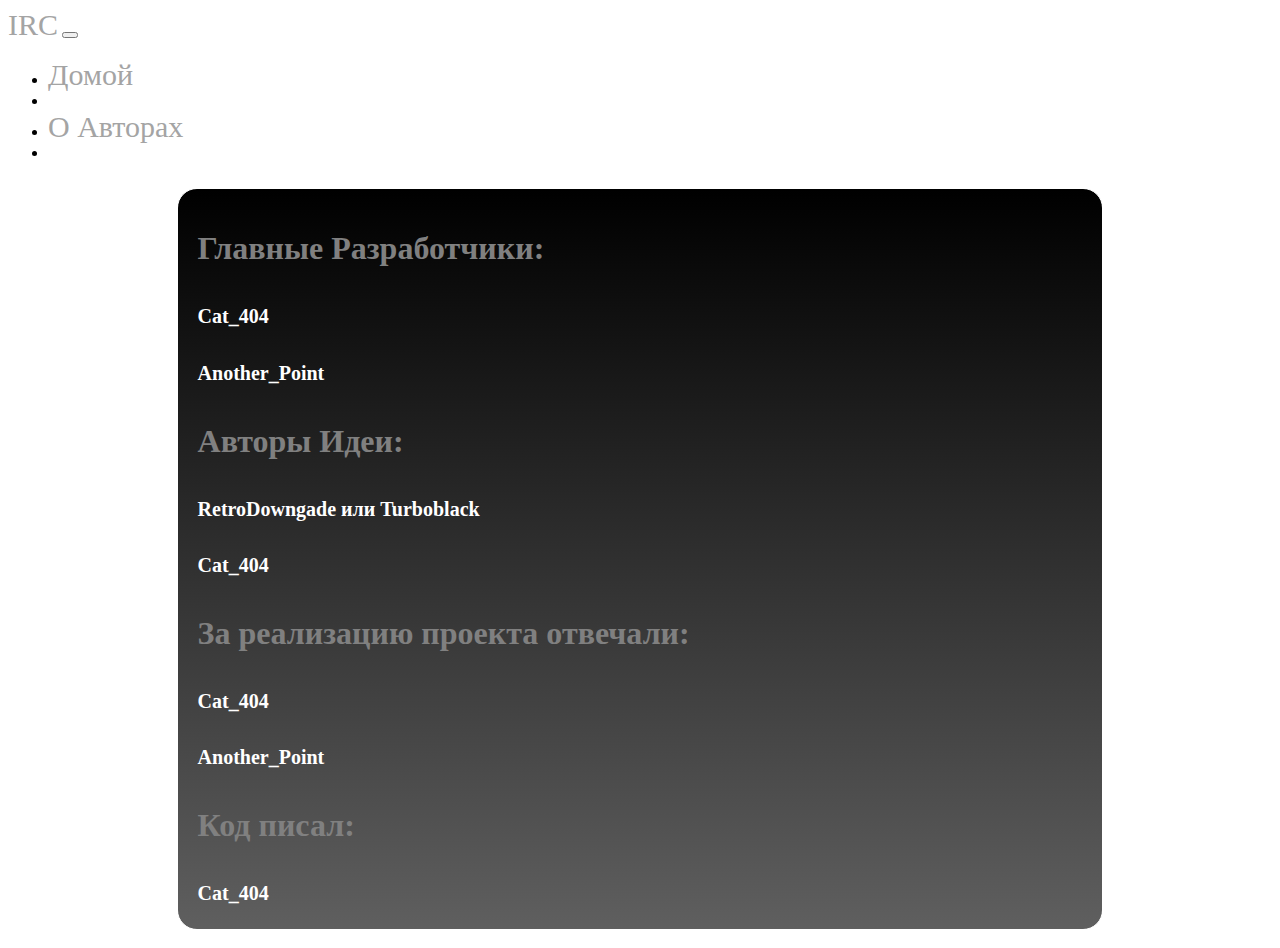
==== Autors.html @ 4c5e7f1d "Add files via upload" ====
<!DOCTYPE html>
<html>

<head>
  <link href="https://cdn.jsdelivr.net/npm/bootstrap@5.3.2/dist/css/bootstrap.min.css" rel="stylesheet"
    integrity="sha384-T3c6CoIi6uLrA9TneNEoa7RxnatzjcDSCmG1MXxSR1GAsXEV/Dwwykc2MPK8M2HN" crossorigin="anonymous">
  <link rel="stylesheet" href="KK.css">
  <meta charset="utf-8">
  <title>UnderConstruction</title>
</head>

<body>
  <!--Это навигационная панель-->
  <nav class="navbar navbar-expand-lg bg-body-tertiary" data-bs-theme="dark">
    <div class="container-fluid">
      <a class="navbar-brand" href="index.html">IRC</a>
      <button class="navbar-toggler" type="button" data-bs-toggle="collapse" data-bs-target="#navbarSupportedContent"
        aria-controls="navbarSupportedContent" aria-expanded="false" aria-label="Toggle navigation">
        <span class="navbar-toggler-icon"></span>
      </button>
      <div class="collapse navbar-collapse" id="navbarSupportedContent">
        <ul class="navbar-nav me-auto mb-2 mb-lg-0">
          <li class="nav-item">
            <a class="nav-link active" aria-current="page" href="index.html">Домой</a>
          </li>
          <li class="nav-item">
          </li>
          <li class="nav-item">
            <a class="nav-link" href="Autors.html">О Авторах</a>
          </li>
          <li class="nav-item">
          </li>
        </ul>
      </div>
    </div>
  </nav>
  <!--Это основные объекты видиммого сайта-->
  <div class="objects">
    <div class="clients2">
      <h1 class="AutorText1">Главные Разработчики:</h1>
      <h2 class="AutorText">Cat_404</h2>
      <h2 class="AutorText">Another_Point</h2>
      <h1 class="AutorText1">Авторы Идеи:</h1>
      <h2 class="AutorText">RetroDowngade или Turboblack</h2>
      <h2 class="AutorText">Cat_404</h2>
      <h1 class="AutorText1">За реализацию проекта отвечали:</h1>
      <h2 class="AutorText">Cat_404</h2>
      <h2 class="AutorText">Another_Point</h2>
      <h1 class="AutorText1">Код писал:</h1>
      <h2 class="AutorText">Cat_404</h2>
    </div>
  </div>
  <!--Скрипт для импортирования элементов из бутстрапа-->
  <script src="https://cdn.jsdelivr.net/npm/bootstrap@5.3.2/dist/js/bootstrap.bundle.min.js"
    integrity="sha384-C6RzsynM9kWDrMNeT87bh95OGNyZPhcTNXj1NW7RuBCsyN/o0jlpcV8Qyq46cDfL"
    crossorigin="anonymous"></script>
</body>

</html>
---- KK.css ----
/*Настройки отображения элементов на сайте*/
body {
    background-image: url("wall.jpg");
    background-size: 100%;
    background-attachment: fixed;
}

.TITLE {
    display: flex;
    justify-content: center;
    width: 50vh;
    text-align: center;
    flex-direction: column;
    background: linear-gradient(180deg, #030303 0%, rgba(0, 0, 0, 0.25) 100%);
    border-radius: 20px;
    color: rgb(255, 255, 255);
    margin: 10px;
    border: 1px solid white;
}

.teh {
    display: flex;
    justify-content: center;
    text-align: center;
    align-items: center;
}

.title_text_1 {
    font-size: 70px;
}

/*Основной блок*/
.main_text1 {
    display: flex;
    justify-content: center;
    text-align: center;
    flex-direction: column;
    background: linear-gradient(180deg, #030303 0%, rgba(0, 0, 0, 0.25) 100%);
    border-radius:20px;
    margin: 10px;
    width: 70%;
    color: white;
    border: 1px solid white;
}

.alia {
    font-size: 3vw;
    text-decoration: none;
    padding: 1% 5%;
    background-color: brown;
    border-radius: 20px;
    color: rgb(232, 232, 232);
}

.divEx1 {

    display: flex;
    justify-content: center;
    align-items: center;
    text-align: center;
    flex-direction: column;

}

.objects {
    display: flex;
    justify-content: center;
    flex-direction: column;
    align-items: center;
}

.clients2 {
    margin: 10px;
    border: 1px solid white;
    border-radius: 20px;
    background: linear-gradient(180deg, #000 0%, #5F5F5F 100%);
    width: 70%;
    height: 700px;
    padding: 20px;
}

/*Прочее*/
h3 {
    font-size: 20px;
}

.gg {
    height: 40%;
    width: 80%;
}

a {
    color: rgb(164, 164, 164);
    text-decoration: none;
    font-size: 30px;
}

a:hover {
    color: rgb(116, 116, 116);
}

.AutorText1 {
    color: gray;
}

.AutorText {
    color: white;
    font-size: 20px;
}

.clients2 {
    display: flex;
    flex-direction: column;
}

.podtekst {
    color: rgb(235, 235, 235);
}
.experience{
    display: flex;
    justify-content: center;
    flex-direction: row;
}
.TITLE2{
    display: flex;
    justify-content: center;
    width: 50vh;
    flex-direction: column;
    background: linear-gradient(180deg, #030303 0%, rgba(0, 0, 0, 0.25) 100%);
    border-radius: 20px;
    color: rgb(255, 255, 255);
    margin: 20px;
    border: 1px solid white;
}
.title_text_3{
    font-size: 50px;
}
.top1{
    background-color: white;
    height: 20px;
    width: 100%;
    display: flex;
    flex-direction: row;
    padding: 0px;
    border-top: 0px solid white;
    border-top-right-radius: 18px;
    border-top-left-radius: 18px;
}
.button1{
    width: 10px;
    height: 10px;
    margin-top: 6px;
    background-color: red;
    border-radius: 10px;
    margin-left: 5px;
}
.button2{
    margin-top: 6px;
    width: 10px;
    height: 10px;
    background-color: yellow;
    border-radius: 10px;
    margin-left: 3px;
}
.button3{
    margin-top: 6px;
    width: 10px;
    height: 10px;
    background-color: greenyellow;
    border-radius: 10px;
    margin-left: 3px;
}
.top1{
    background-color: white;
    height: 20px;
    width: 100%;
    display: flex;
    flex-direction: row;
    padding: 0px;
    border-top: 0px solid white;
    border-top-right-radius: 18px;
    border-top-left-radius: 18px;
}
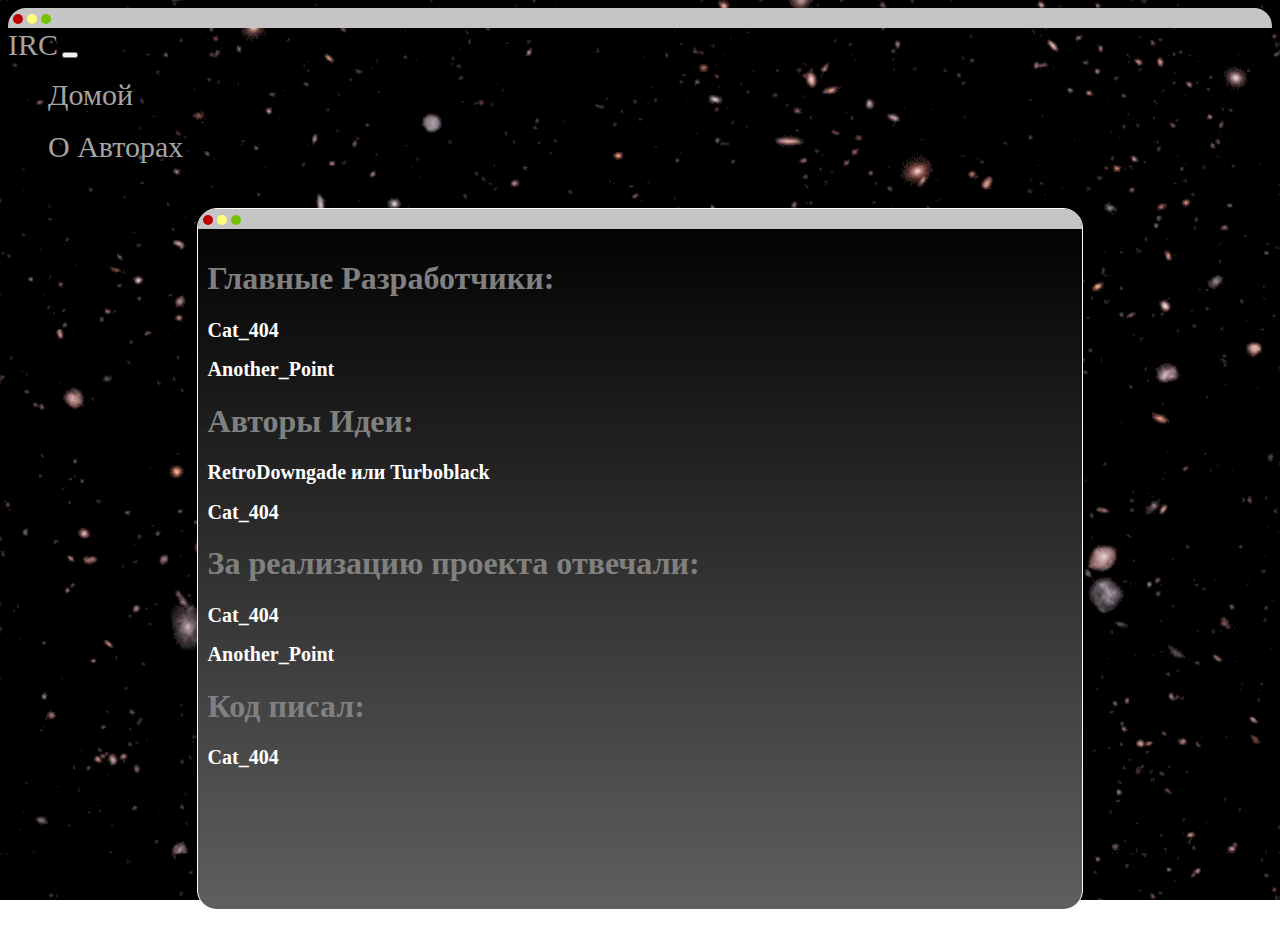
==== commit 8d83c1be: "Add files via upload" ====
--- a/Autors.html
+++ b/Autors.html
@@ -11,6 +11,11 @@
 
 <body>
   <!--Это навигационная панель-->
+  <div class="top1">
+    <div class="button1"></div>
+    <div class="button2"></div>
+    <div class="button3"></div>
+  </div>
   <nav class="navbar navbar-expand-lg bg-body-tertiary" data-bs-theme="dark">
     <div class="container-fluid">
       <a class="navbar-brand" href="index.html">IRC</a>
@@ -37,6 +42,12 @@
   <!--Это основные объекты видиммого сайта-->
   <div class="objects">
     <div class="clients2">
+      <div class="top1">
+        <div class="button1"></div>
+        <div class="button2"></div>
+        <div class="button3"></div>
+      </div>
+      <div class="client_text">
       <h1 class="AutorText1">Главные Разработчики:</h1>
       <h2 class="AutorText">Cat_404</h2>
       <h2 class="AutorText">Another_Point</h2>
@@ -48,6 +59,7 @@
       <h2 class="AutorText">Another_Point</h2>
       <h1 class="AutorText1">Код писал:</h1>
       <h2 class="AutorText">Cat_404</h2>
+      </div>
     </div>
   </div>
   <!--Скрипт для импортирования элементов из бутстрапа-->
--- a/KK.css
+++ b/KK.css
@@ -1,6 +1,6 @@
 /*Настройки отображения элементов на сайте*/
 body {
-    background-image: url("wall.jpg");
+    background-image: url("wall.gif");
     background-size: 100%;
     background-attachment: fixed;
 }
@@ -76,7 +76,6 @@
     background: linear-gradient(180deg, #000 0%, #5F5F5F 100%);
     width: 70%;
     height: 700px;
-    padding: 20px;
 }
 
 /*Прочее*/
@@ -150,7 +149,7 @@
     width: 10px;
     height: 10px;
     margin-top: 6px;
-    background-color: red;
+    background-color: rgb(188, 0, 0);
     border-radius: 10px;
     margin-left: 5px;
 }
@@ -158,20 +157,20 @@
     margin-top: 6px;
     width: 10px;
     height: 10px;
-    background-color: yellow;
+    background-color: rgb(255, 255, 122);
     border-radius: 10px;
-    margin-left: 3px;
+    margin-left: 4px;
 }
 .button3{
     margin-top: 6px;
     width: 10px;
     height: 10px;
-    background-color: greenyellow;
+    background-color: rgb(116, 194, 0);
     border-radius: 10px;
-    margin-left: 3px;
+    margin-left: 4px;
 }
 .top1{
-    background-color: white;
+    background-color: rgb(197, 197, 197);
     height: 20px;
     width: 100%;
     display: flex;
@@ -180,4 +179,7 @@
     border-top: 0px solid white;
     border-top-right-radius: 18px;
     border-top-left-radius: 18px;
+}
+.client_text{
+    padding: 10px;
 }